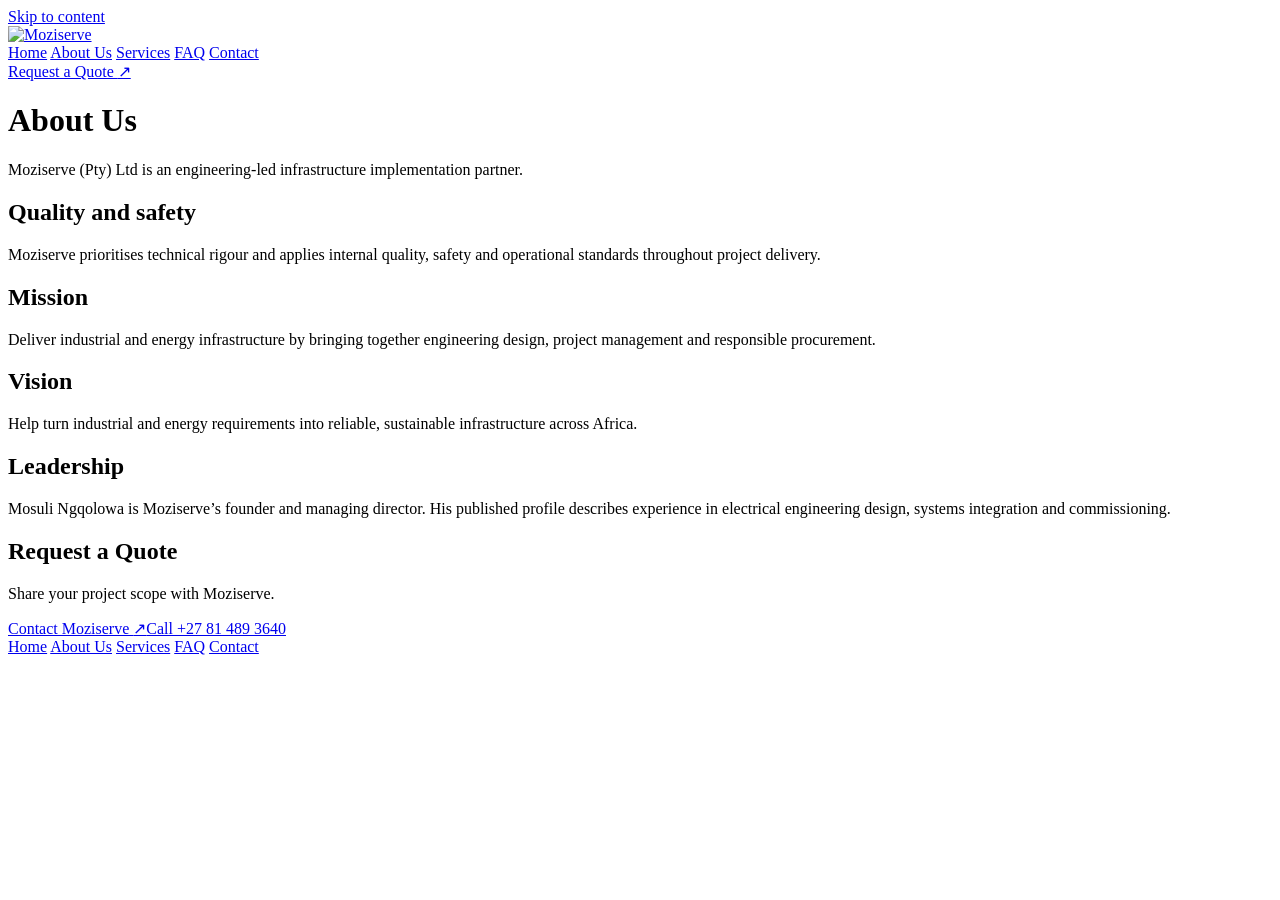
==== moziserve/about-us/index.html @ ce5b01a1 "feat: build Moziserve website from source captures" ====
<!doctype html>
<html lang="en-ZA">
<head>
<meta charset="utf-8">
<meta name="viewport" content="width=device-width, initial-scale=1">
<title>About Us | Moziserve</title>
<meta name="description" content="Learn about Moziserve’s engineering-led delivery approach, mission, quality and safety.">
<link rel="icon" href="/assets/site-icon.png" sizes="192x192" type="image/png">
<link rel="stylesheet" href="/assets/site.css">
</head>
<body>
<a class="skip-link" href="#main">Skip to content</a>
<div class="preview interior">
<header class="interior-header">
  <a class="brand" href="/" aria-label="Moziserve home"><img src="/assets/logo.png" width="56" height="56" alt="Moziserve"></a>
  <nav aria-label="Primary"><a href="/">Home</a> <a href="/about-us/" aria-current="page">About Us</a> <a href="/services/">Services</a> <a href="/faq/">FAQ</a> <a href="/contact/">Contact</a></nav>
  <a class="quote" href="/contact/#request-a-quote">Request a Quote <span aria-hidden="true">↗</span></a>
</header>
<main id="main">
  <div class="page-intro">
    <h1>About Us</h1>
    <p>Moziserve (Pty) Ltd is an engineering-led infrastructure implementation partner.</p>
  </div>
  <div class="page-content">
    <section class="detail-row"><h2>Quality and safety</h2><p>Moziserve prioritises technical rigour and applies internal quality, safety and operational standards throughout project delivery.</p></section>
    <section class="detail-row"><h2>Mission</h2><p>Deliver industrial and energy infrastructure by bringing together engineering design, project management and responsible procurement.</p></section>
    <section class="detail-row"><h2>Vision</h2><p>Help turn industrial and energy requirements into reliable, sustainable infrastructure across Africa.</p></section>
    <section class="detail-row"><h2>Leadership</h2><p>Mosuli Ngqolowa is Moziserve’s founder and managing director. His published profile describes experience in electrical engineering design, systems integration and commissioning.</p></section>
  </div>
</main>
<footer class="contact">
  <h2>Request a Quote</h2>
  <p>Share your project scope with Moziserve.</p>
  <div><a href="/contact/#request-a-quote">Contact Moziserve <span aria-hidden="true">↗</span></a><a href="tel:+27814893640">Call +27 81 489 3640</a></div>
  <nav aria-label="Footer"><a href="/">Home</a> <a href="/about-us/" aria-current="page">About Us</a> <a href="/services/">Services</a> <a href="/faq/">FAQ</a> <a href="/contact/">Contact</a></nav>
</footer>
</div>
</body>
</html>
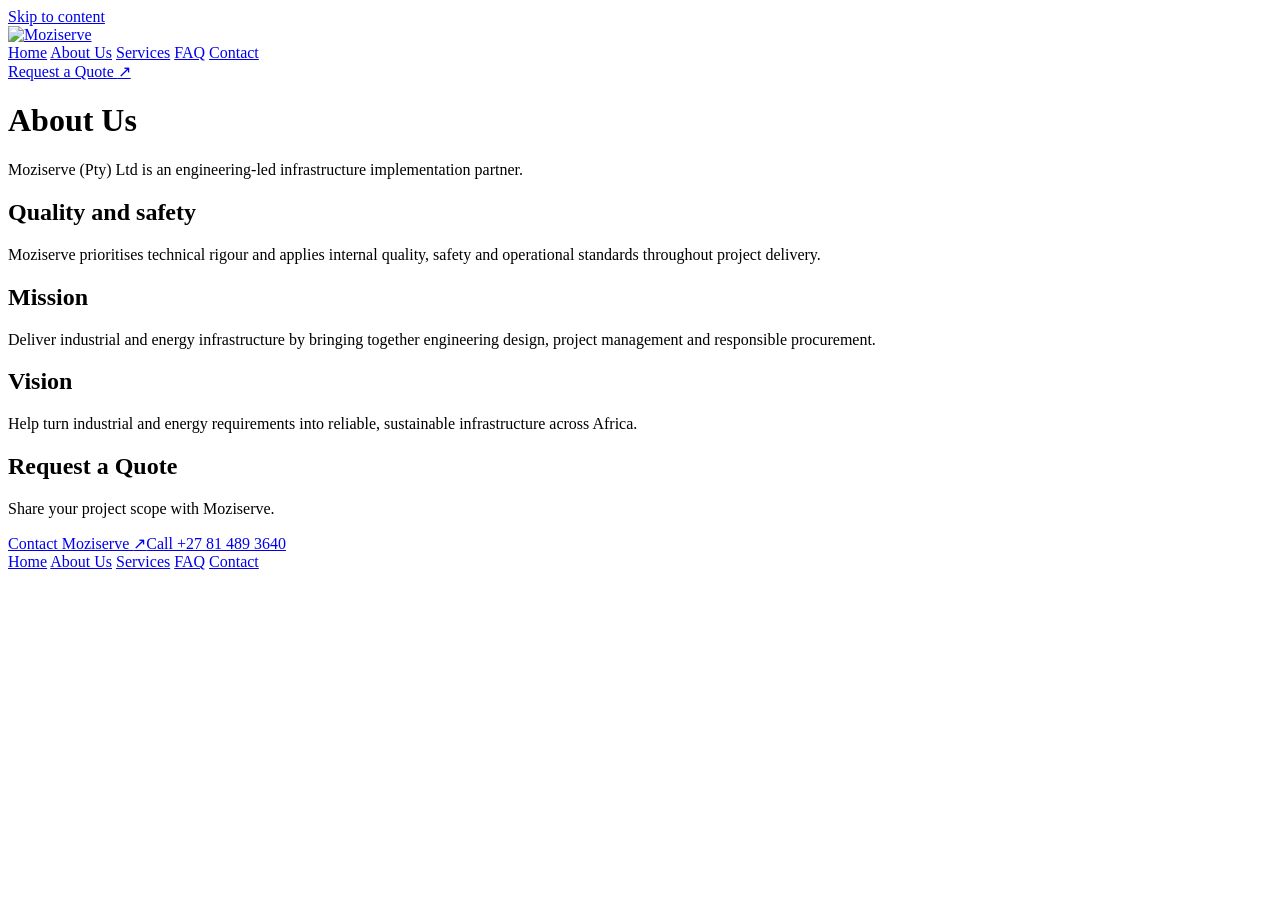
==== commit d6be6d47: "feat: remove the leadership section in about us menu" ====
--- a/moziserve/about-us/index.html
+++ b/moziserve/about-us/index.html
@@ -6,6 +6,7 @@
 <title>About Us | Moziserve</title>
 <meta name="description" content="Learn about Moziserve’s engineering-led delivery approach, mission, quality and safety.">
 <link rel="icon" href="/assets/site-icon.png" sizes="192x192" type="image/png">
+<script src="/assets/theme.js"></script>
 <link rel="stylesheet" href="/assets/site.css">
 </head>
 <body>
@@ -15,6 +16,10 @@
   <a class="brand" href="/" aria-label="Moziserve home"><img src="/assets/logo.png" width="56" height="56" alt="Moziserve"></a>
   <nav aria-label="Primary"><a href="/">Home</a> <a href="/about-us/" aria-current="page">About Us</a> <a href="/services/">Services</a> <a href="/faq/">FAQ</a> <a href="/contact/">Contact</a></nav>
   <a class="quote" href="/contact/#request-a-quote">Request a Quote <span aria-hidden="true">↗</span></a>
+  <button class="theme-toggle" type="button" aria-label="Dark mode" aria-pressed="true" title="Switch to light mode" hidden>
+    <svg class="theme-icon-sun" viewBox="0 0 24 24" width="20" height="20" fill="none" stroke="currentColor" stroke-width="1.6" aria-hidden="true"><circle cx="12" cy="12" r="4"></circle><path d="M12 2v2m0 16v2M2 12h2m16 0h2M5 5l1.5 1.5m11 11L19 19M5 19l1.5-1.5m11-11L19 5"></path></svg>
+    <svg class="theme-icon-moon" viewBox="0 0 24 24" width="20" height="20" fill="none" stroke="currentColor" stroke-width="1.6" aria-hidden="true"><path d="M20.5 14a8.5 8.5 0 0 1-10.5-10.5A8.5 8.5 0 1 0 20.5 14Z"></path></svg>
+  </button>
 </header>
 <main id="main">
   <div class="page-intro">
@@ -25,7 +30,6 @@
     <section class="detail-row"><h2>Quality and safety</h2><p>Moziserve prioritises technical rigour and applies internal quality, safety and operational standards throughout project delivery.</p></section>
     <section class="detail-row"><h2>Mission</h2><p>Deliver industrial and energy infrastructure by bringing together engineering design, project management and responsible procurement.</p></section>
     <section class="detail-row"><h2>Vision</h2><p>Help turn industrial and energy requirements into reliable, sustainable infrastructure across Africa.</p></section>
-    <section class="detail-row"><h2>Leadership</h2><p>Mosuli Ngqolowa is Moziserve’s founder and managing director. His published profile describes experience in electrical engineering design, systems integration and commissioning.</p></section>
   </div>
 </main>
 <footer class="contact">
